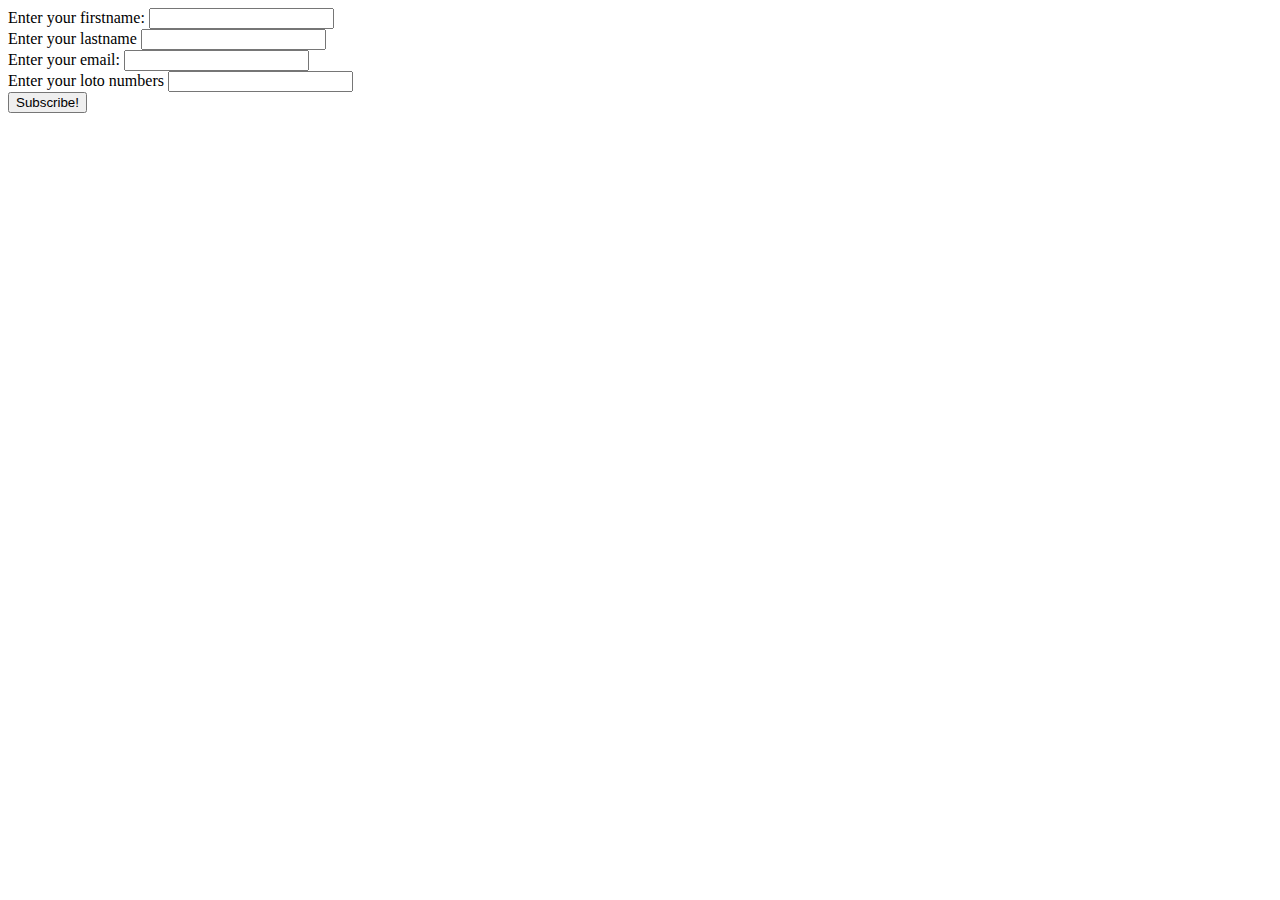
==== loto/index.html @ 3c3cf481 "loto exercice" ====
<!DOCTYPE html>
<html lang="en">
<head>
    <meta charset="UTF-8">
    <title>loto</title>
</head>
<body>

<form action="" method="get" class="form-example">
    <div class="form-example">
        <label for="firstName">Enter your firstname: </label>
        <input type="text" name="firstName" id="firstName" required>
    </div>
    <div class="form-example">
        <label for="lastName">Enter your lastname</label>
        <input type="text" name="lastName" id="lastName" required>
    </div>
    <div class="form-example">
        <label for="email">Enter your email: </label>
        <input type="email" name="email" id="email" required>
    </div>
    <div class="form-example">
        <label for="lotoNumbers">Enter your loto numbers</label>
        <input type="number" name="lotoNumbers" id="lotoNumbers" required>
    </div>
    <div class="form-example">
        <input type="submit" value="Subscribe!" id="subscribeButton">
    </div>
</form>




<script src="script.js"></script>
</body>
</html>
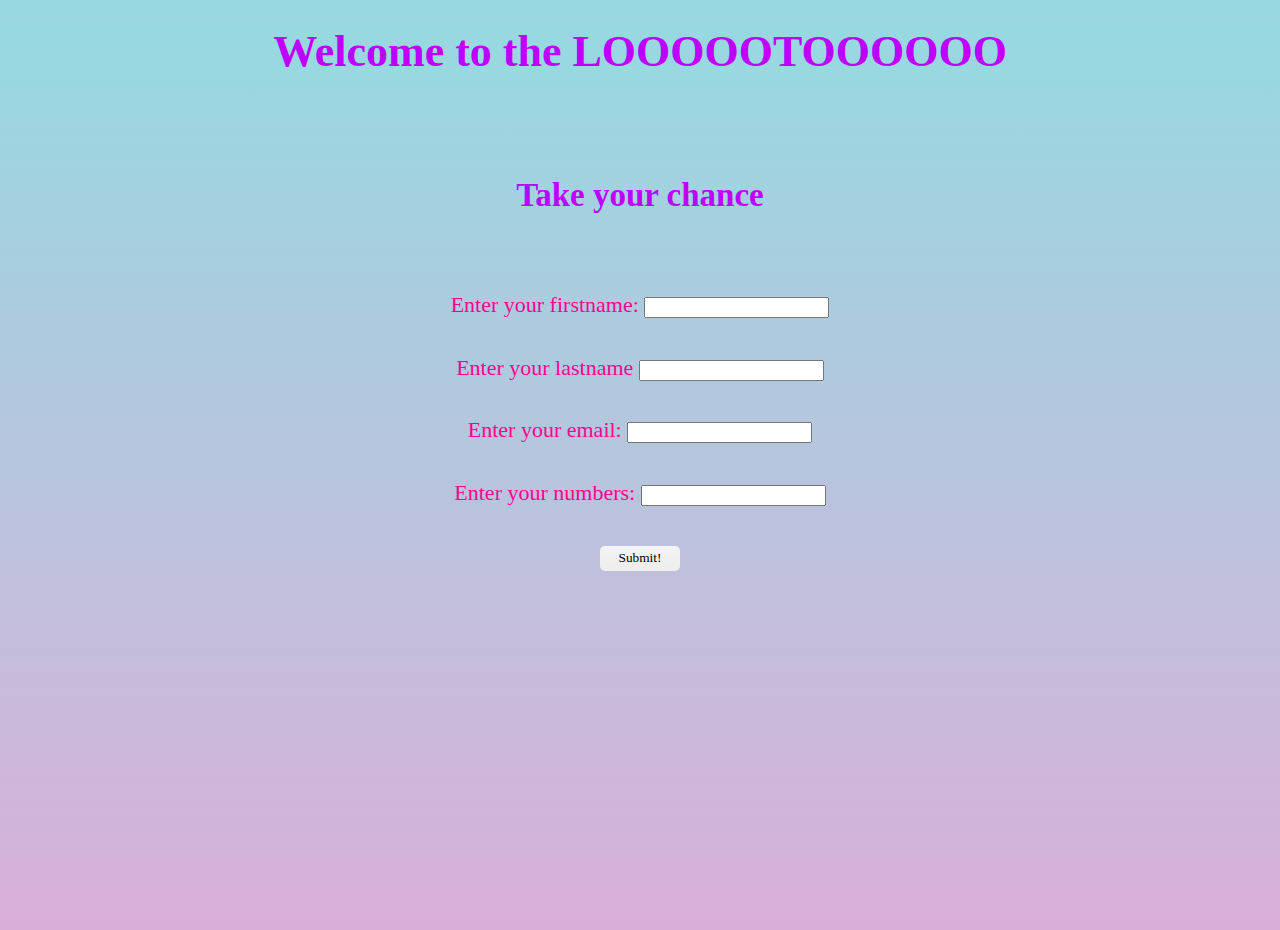
==== commit a8030b9c: "a bit of front" ====
--- a/loto/index.html
+++ b/loto/index.html
@@ -3,9 +3,14 @@
 <head>
     <meta charset="UTF-8">
     <title>loto</title>
+    <link rel="stylesheet" href="styles.css">
 </head>
 <body>
-
+<div id="h1">
+<h1>Welcome to the LOOOOOTOOOOOO</h1>
+    <h2>Take your chance</h2>
+</div>
+<div id="form">
 <form action="" method="get" class="form-example">
     <div class="form-example">
         <label for="firstName">Enter your firstname: </label>
@@ -20,13 +25,14 @@
         <input type="email" name="email" id="email" required>
     </div>
     <div class="form-example">
-        <label for="lotoNumbers">Enter your loto numbers</label>
+        <label for="lotoNumbers">Enter your numbers:</label>
         <input type="number" name="lotoNumbers" id="lotoNumbers" required>
     </div>
     <div class="form-example">
-        <input type="submit" value="Subscribe!" id="subscribeButton">
+        <input type="submit" value="Submit!" id="subscribeButton">
     </div>
 </form>
+</div>
 
 
 
--- a/loto/styles.css
+++ b/loto/styles.css
@@ -0,0 +1,63 @@
+*,
+*::before,
+*::after {
+    margin: 0;
+    box-sizing: border-box;
+}
+
+html,
+body {
+    background-color: #D9AFD9;
+    background-image: linear-gradient(0deg, #D9AFD9 0%, #97D9E1 100%);
+    font-family: 'Dekko';font-size: 22px;
+    height: 100%;
+    width: 100%;
+}
+
+
+#form{
+
+    height: 70%;
+    margin-top: 5%;
+    display: flex;
+    align-items: center;
+    flex-direction: column;
+    align-content: center;
+
+}
+form{
+    height: 50%;
+    display: flex;
+    flex-direction: column;
+    justify-content: space-around;
+    align-content: center;
+    align-items: center;
+}
+#h1{
+    height: 20vh;
+    margin-top: 30px;
+    display: flex;
+    justify-content: center;
+    align-items: center;
+    flex-direction: column;
+    gap: 100px;
+}
+h1{
+    color: #bf00ff;
+}
+h2{
+    color: #bf00ff;
+}
+label{
+    color: #ff0091;
+}
+input[type=submit] {
+    border-radius: 5px;
+    border: 0;
+    width: 80px;
+    height:25px;
+    font-family: Tahoma;
+    background: #f4f4f4;
+    background: linear-gradient(to bottom, #f4f4f4 1%, #ededed 100%);
+
+}